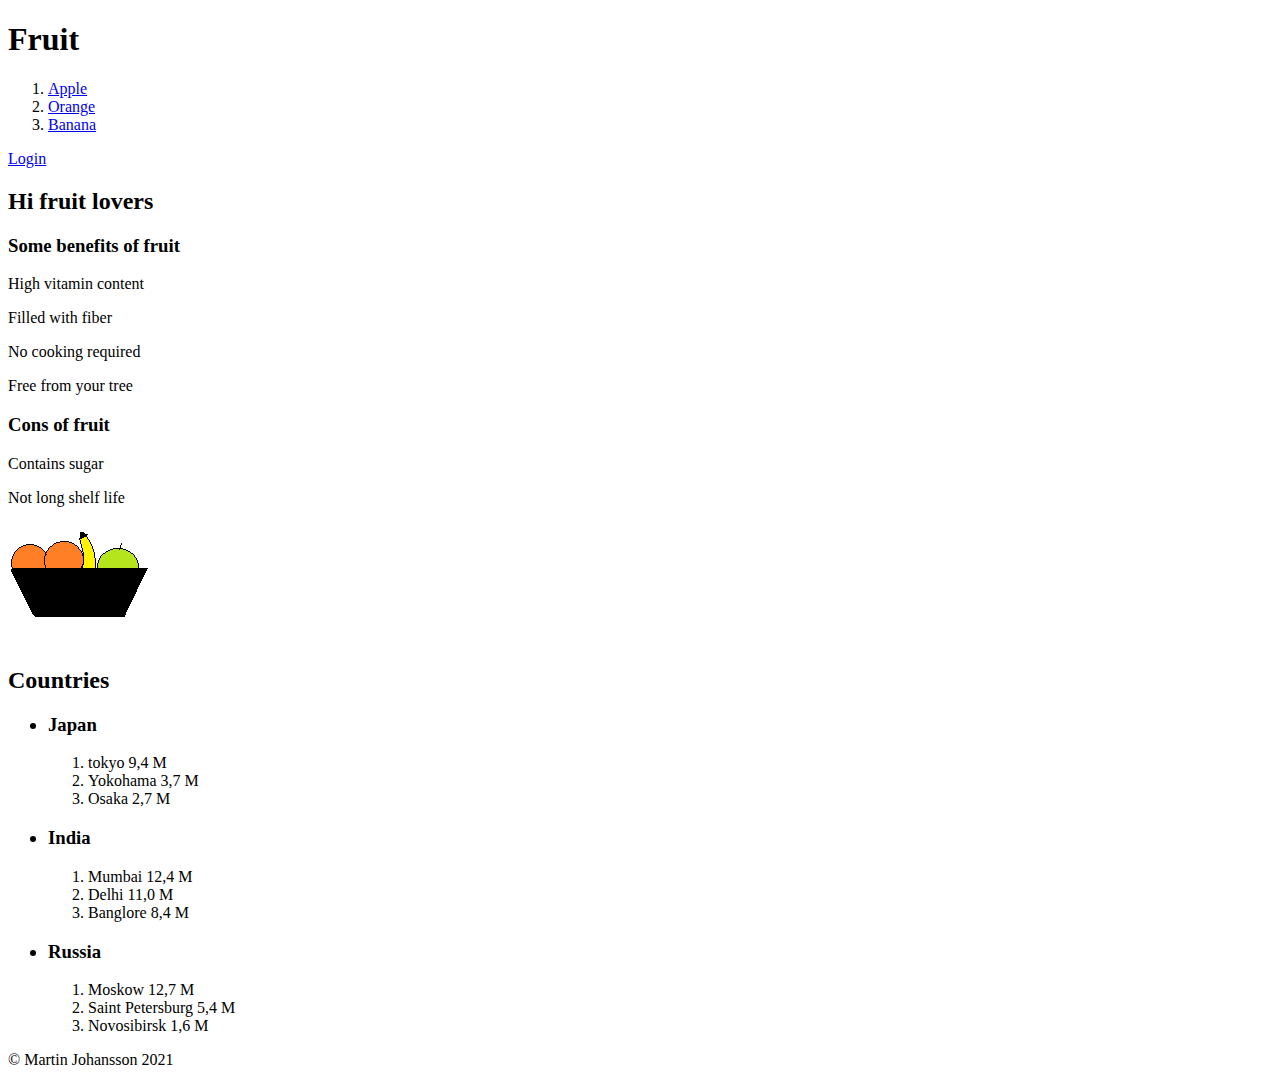
==== Index.html @ 29fc0ef9 "2 html files and image" ====
<!DOCTYPE html>
<html>

<head>
    <title> Fruit </title>

  <meta charset="UTF-8">

</head>

<body>
    <h1> Fruit </h1>
	<ol>
    <li><a href="#"> Apple</a></li>
    <li><a href="#"> Orange </a></li>
	<li><a href="#"> Banana </a></li>
	</ol>
<p><a href="login.html"> Login</a></p>
<h2>Hi fruit lovers</h2>
<p>
<h3>Some benefits of fruit</h3>
<p>High vitamin content</p>
<p>Filled with fiber</p>
<p>No cooking required</p>
<p>Free from your tree</p>
<h3>Cons of fruit</h3>
<p>Contains sugar</p>
<p>Not long shelf life</p>
<img src="fruits1.png"></img>
<h2>Countries</h2>
<ul>
<h3><li>Japan</li></h3>
<ol>
<li>tokyo 9,4 M</li>
<li>Yokohama 3,7 M</li>
<li>Osaka 2,7 M</li>
</ol>
<h3><li>India</li></h3>
<ol>
<li>Mumbai 12,4 M</li>
<li>Delhi 11,0 M</li>
<li>Banglore 8,4 M</li>
</ol>
<h3><li>Russia</li></h3>
<ol>
<li>Moskow 12,7 M</li>
<li>Saint Petersburg 5,4 M</li>
<li>Novosibirsk 1,6 M</li>
</ol>
</ul>
<footer>
<span>© Martin Johansson 2021</span>
</footer>
</body>
</html>
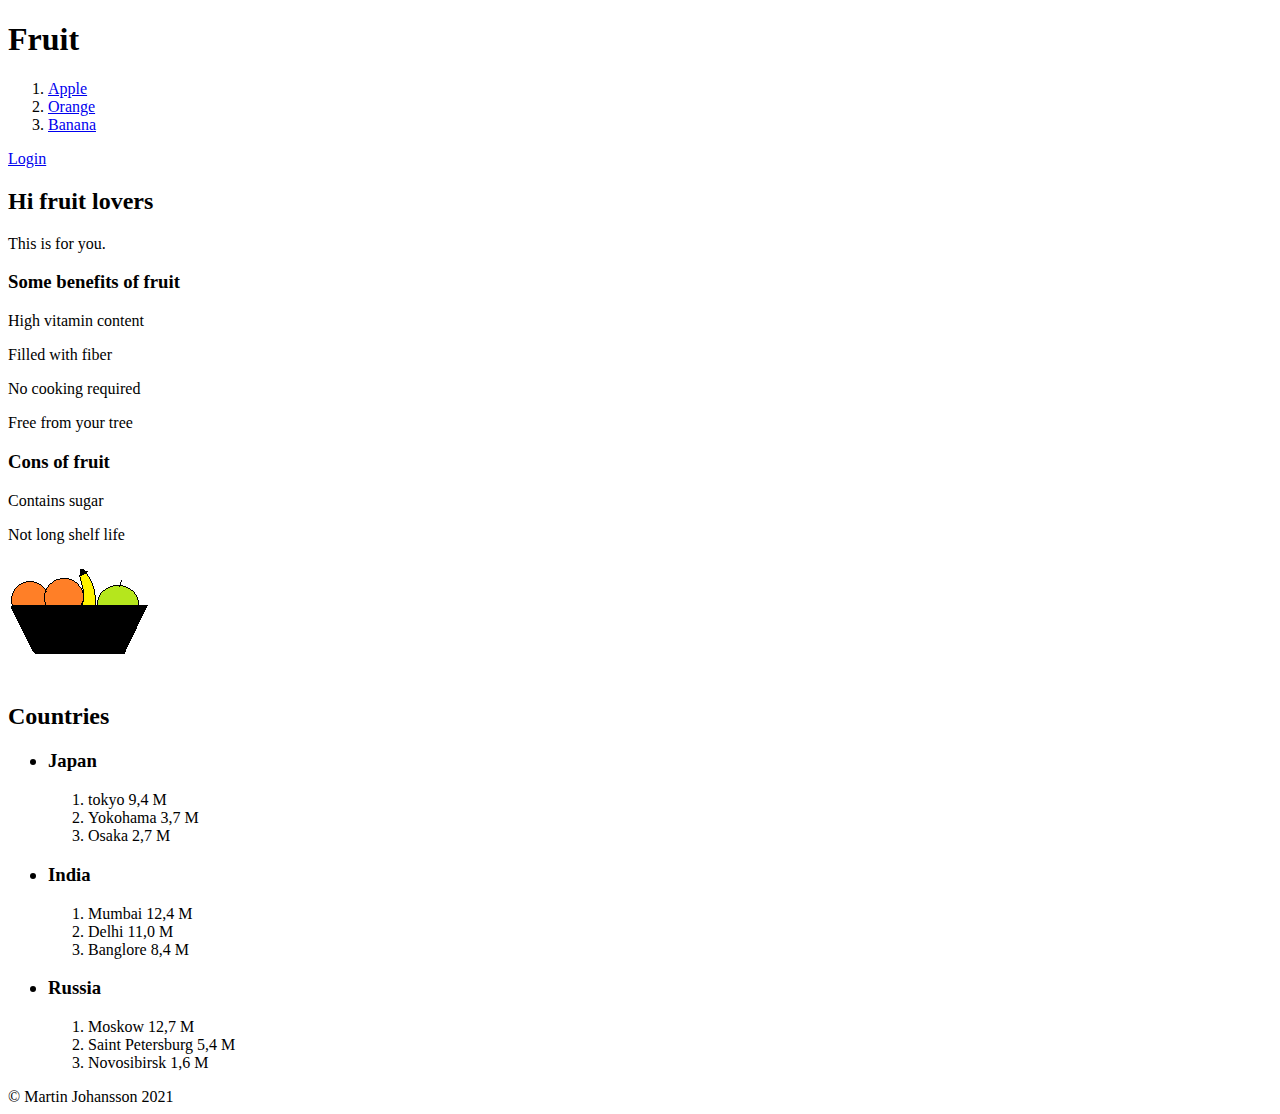
==== commit 48eb79e3: "adding missing items" ====
--- a/Index.html
+++ b/Index.html
@@ -9,47 +9,56 @@
 </head>
 
 <body>
+<header>
     <h1> Fruit </h1>
+	<nav>
 	<ol>
-    <li><a href="#"> Apple</a></li>
-    <li><a href="#"> Orange </a></li>
-	<li><a href="#"> Banana </a></li>
+		<li><a href="#"> Apple</a></li>
+		<li><a href="#"> Orange </a></li>
+		<li><a href="#"> Banana </a></li>
 	</ol>
-<p><a href="login.html"> Login</a></p>
-<h2>Hi fruit lovers</h2>
-<p>
-<h3>Some benefits of fruit</h3>
-<p>High vitamin content</p>
-<p>Filled with fiber</p>
-<p>No cooking required</p>
-<p>Free from your tree</p>
-<h3>Cons of fruit</h3>
-<p>Contains sugar</p>
-<p>Not long shelf life</p>
-<img src="fruits1.png"></img>
-<h2>Countries</h2>
-<ul>
-<h3><li>Japan</li></h3>
-<ol>
-<li>tokyo 9,4 M</li>
-<li>Yokohama 3,7 M</li>
-<li>Osaka 2,7 M</li>
-</ol>
-<h3><li>India</li></h3>
-<ol>
-<li>Mumbai 12,4 M</li>
-<li>Delhi 11,0 M</li>
-<li>Banglore 8,4 M</li>
-</ol>
-<h3><li>Russia</li></h3>
-<ol>
-<li>Moskow 12,7 M</li>
-<li>Saint Petersburg 5,4 M</li>
-<li>Novosibirsk 1,6 M</li>
-</ol>
-</ul>
+	</nav>
+	<p><a href="login.html"> Login</a></p>
+</header>
+<div>
+	
+	<h2>Hi fruit lovers</h2>
+	<p>This is for you.</p>
+	<h3>Some benefits of fruit</h3>
+	<p>High vitamin content</p>
+	<p>Filled with fiber</p>
+	<p>No cooking required</p>
+	<p>Free from your tree</p>
+	<h3>Cons of fruit</h3>
+	<p>Contains sugar</p>
+	<p>Not long shelf life</p>
+	<img src="fruits1.png"></img>
+</div>
+<aside>
+	<h2>Countries</h2>
+	<ul>
+		<h3><li>Japan</li></h3>
+		<ol>
+			<li>tokyo 9,4 M</li>
+			<li>Yokohama 3,7 M</li>
+			<li>Osaka 2,7 M</li>
+		</ol>
+		<h3><li>India</li></h3>
+		<ol>
+			<li>Mumbai 12,4 M</li>
+			<li>Delhi 11,0 M</li>
+			<li>Banglore 8,4 M</li>
+		</ol>
+		<h3><li>Russia</li></h3>
+		<ol>
+			<li>Moskow 12,7 M</li>
+			<li>Saint Petersburg 5,4 M</li>
+			<li>Novosibirsk 1,6 M</li>
+		</ol>
+	</ul>
+</aside>
 <footer>
-<span>© Martin Johansson 2021</span>
+	<span>© Martin Johansson 2021</span>
 </footer>
 </body>
 </html>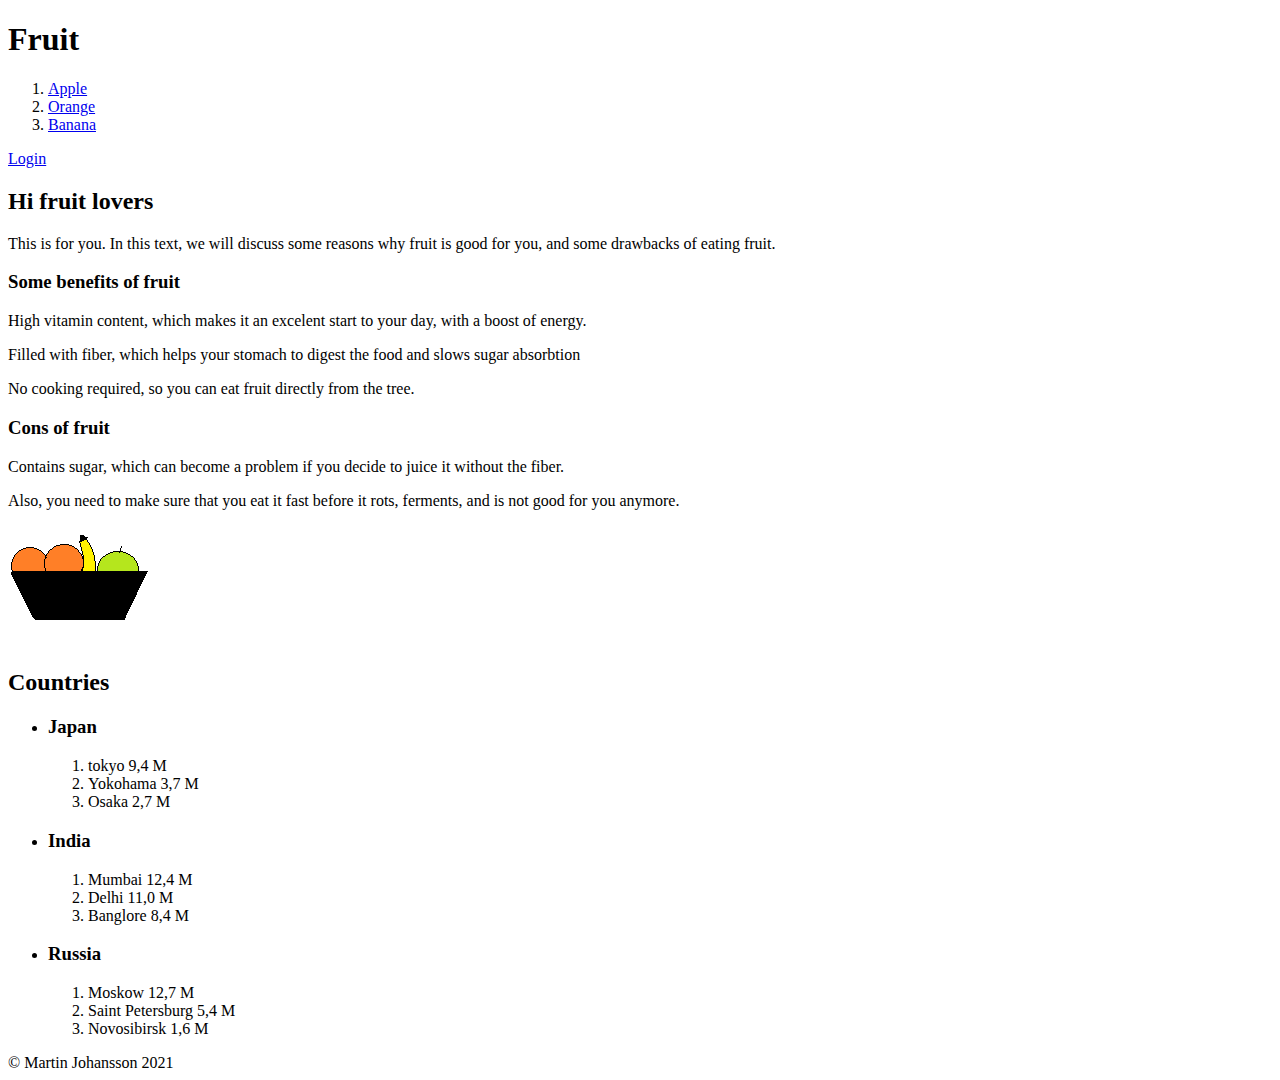
==== commit f1b4398c: "updated the list and added articles" ====
--- a/Index.html
+++ b/Index.html
@@ -20,36 +20,38 @@
 	</nav>
 	<p><a href="login.html"> Login</a></p>
 </header>
-<div>
-	
+<div>	
 	<h2>Hi fruit lovers</h2>
-	<p>This is for you.</p>
-	<h3>Some benefits of fruit</h3>
-	<p>High vitamin content</p>
-	<p>Filled with fiber</p>
-	<p>No cooking required</p>
-	<p>Free from your tree</p>
-	<h3>Cons of fruit</h3>
-	<p>Contains sugar</p>
-	<p>Not long shelf life</p>
-	<img src="fruits1.png"></img>
+	<p>This is for you. In this text, we will discuss some reasons why fruit is good for you, and some drawbacks of eating fruit.</p>	
+	<article>
+		<h3>Some benefits of fruit</h3>
+		<p>High vitamin content, which makes it an excelent start to your day, with a boost of energy.</p>
+		<p>Filled with fiber, which helps your stomach to digest the food and slows sugar absorbtion</p>
+		<p>No cooking required, so you can eat fruit directly from the tree.</p>
+	</article>
+	<article>
+		<h3>Cons of fruit</h3>
+		<p>Contains sugar, which can become a problem if you decide to juice it without the fiber.</p>
+		<p>Also, you need to make sure that you eat it fast before it rots, ferments, and is not good for you anymore.</p>
+		<img src="fruits1.png"></img>	
+	</article>	
 </div>
 <aside>
 	<h2>Countries</h2>
 	<ul>
-		<h3><li>Japan</li></h3>
+		<li><h3>Japan</h3></li>
 		<ol>
 			<li>tokyo 9,4 M</li>
 			<li>Yokohama 3,7 M</li>
 			<li>Osaka 2,7 M</li>
 		</ol>
-		<h3><li>India</li></h3>
+		<li><h3>India</h3></li>
 		<ol>
 			<li>Mumbai 12,4 M</li>
 			<li>Delhi 11,0 M</li>
 			<li>Banglore 8,4 M</li>
 		</ol>
-		<h3><li>Russia</li></h3>
+		<li><h3>Russia</h3></h3>
 		<ol>
 			<li>Moskow 12,7 M</li>
 			<li>Saint Petersburg 5,4 M</li>
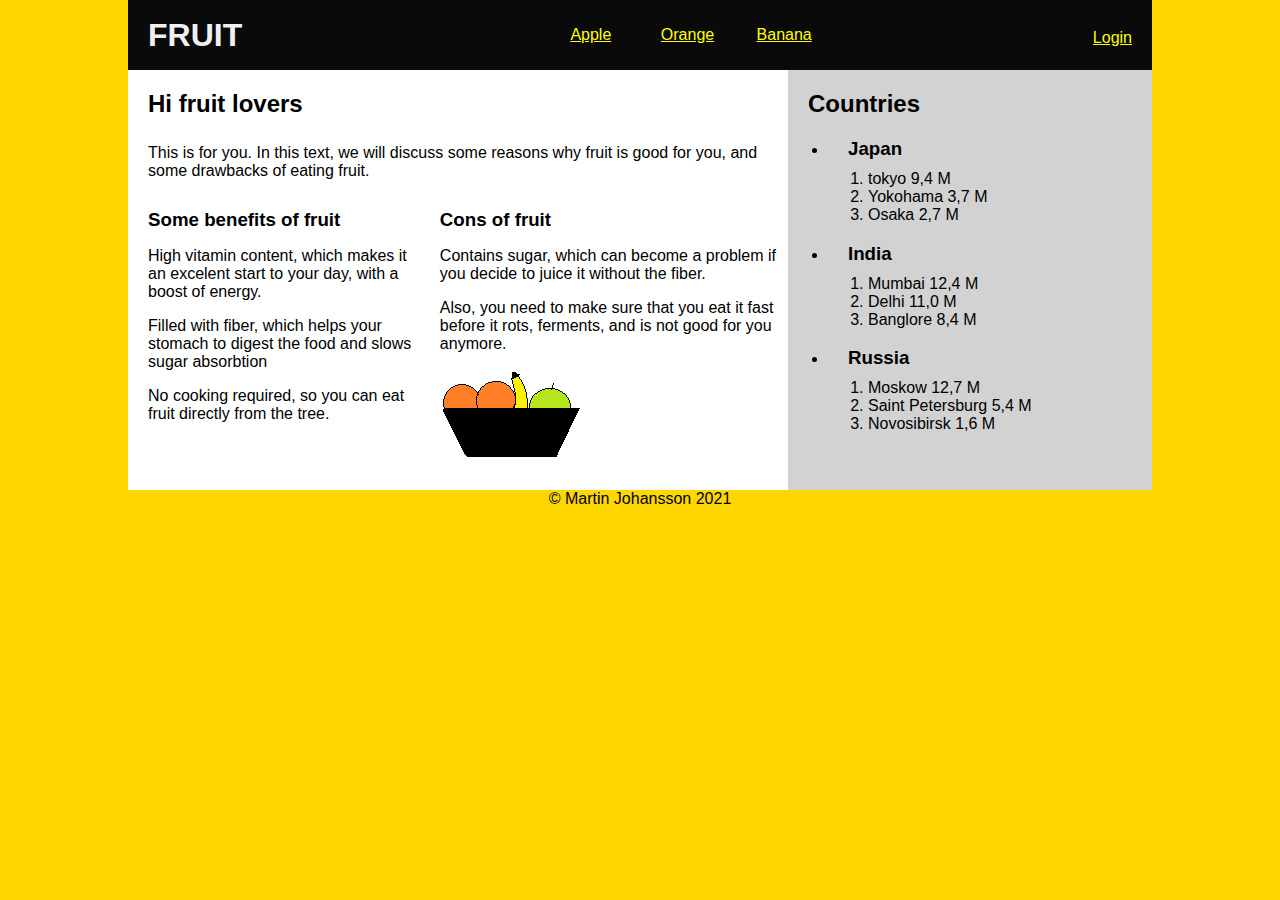
==== commit 354496b1: "adding css" ====
--- a/Index.html
+++ b/Index.html
@@ -3,7 +3,7 @@
 
 <head>
     <title> Fruit </title>
-
+	<link rel="stylesheet" href="styles.css">
   <meta charset="UTF-8">
 
 </head>
@@ -20,9 +20,9 @@
 	</nav>
 	<p><a href="login.html"> Login</a></p>
 </header>
-<div>	
+<div class="indexpage">	
 	<h2>Hi fruit lovers</h2>
-	<p>This is for you. In this text, we will discuss some reasons why fruit is good for you, and some drawbacks of eating fruit.</p>	
+	<p class="para1">This is for you. In this text, we will discuss some reasons why fruit is good for you, and some drawbacks of eating fruit.</p>	
 	<article>
 		<h3>Some benefits of fruit</h3>
 		<p>High vitamin content, which makes it an excelent start to your day, with a boost of energy.</p>
@@ -39,24 +39,27 @@
 <aside>
 	<h2>Countries</h2>
 	<ul>
-		<li><h3>Japan</h3></li>
+		<li><h3>Japan</h3>
 		<ol>
 			<li>tokyo 9,4 M</li>
 			<li>Yokohama 3,7 M</li>
 			<li>Osaka 2,7 M</li>
 		</ol>
-		<li><h3>India</h3></li>
+		</li>
+		<li><h3>India</h3>
 		<ol>
 			<li>Mumbai 12,4 M</li>
 			<li>Delhi 11,0 M</li>
 			<li>Banglore 8,4 M</li>
 		</ol>
-		<li><h3>Russia</h3></h3>
+		</li>
+		<li><h3>Russia</h3>
 		<ol>
 			<li>Moskow 12,7 M</li>
 			<li>Saint Petersburg 5,4 M</li>
 			<li>Novosibirsk 1,6 M</li>
 		</ol>
+		</li>
 	</ul>
 </aside>
 <footer>
--- a/styles.css
+++ b/styles.css
@@ -0,0 +1,124 @@
+body{
+	background-color: gold;
+	font-family: sans-serif;
+	width: 1024px;
+	margin: auto;	    ´
+}
+
+header{
+	display: flex;
+	justify-content: space-between;
+	background-color: rgb(10,10,10);
+	align-items: center;
+	height:70px;
+}
+header h1{
+	text-transform: uppercase;
+	margin:20px;
+	color:rgb(240,240,240);
+}
+header p{
+	margin-right:20px;
+}
+nav ol {
+    width: 290px;
+    height:70px;	
+    display: table;
+    table-layout: fixed;
+}
+nav li {
+    display: table-cell;	
+    text-align:center;
+    vertical-align: middle;
+
+}
+nav li a {
+    display: block;
+}
+a {
+	color:yellow;
+	
+}
+a:hover{
+	background-color:white;
+	color:black;
+}
+div{
+	background-color:White;
+	
+	float:left;
+}
+.loginpage{
+	width: 1024px;
+	text-align: center;
+	height:200px;
+	text-transform: uppercase;
+	
+}
+.indexpage{
+	width:660px;
+	height:420px;
+	display:grid;
+	grid-template-rows:min-content min-content auto;
+	
+}
+aside{
+	background-color:rgb(210,210,210);
+	height:420px;
+	width:364px;
+	float:right;	
+}
+.para1{
+	grid-column-start:1;
+	grid-column-end:3;
+	
+}
+
+div h2,h3,p,img, form{
+	margin-left:20px;
+	margin-bottom:10px;
+	}
+aside h2{margin:20px;}
+footer{
+	text-align:center;		
+}
+input, textarea, select, button {
+  
+  width : 350px;
+  height: 30px;
+  padding: 0;
+  margin: 0;
+  box-sizing: border-box;
+  
+}
+.myButton {
+	background-color:#44c767;
+	border-radius:28px;
+	display:inline-block;
+	cursor:pointer;
+	color:#ffffff;	
+}
+.myButton:hover {
+	background-color:#5cbf2a;
+}
+.myButton:active {
+	position:relative;
+	top:1px;
+}
+.myButton2 {
+	background-color:#e4685d;
+	border-radius:28px;
+	display:inline-block;
+	cursor:pointer;
+	color:#ffffff;	
+}
+.myButton2:hover {
+	background-color:#eb675e;
+}
+.myButton2:active {
+	position:relative;
+	top:1px;
+}
+
+
+
